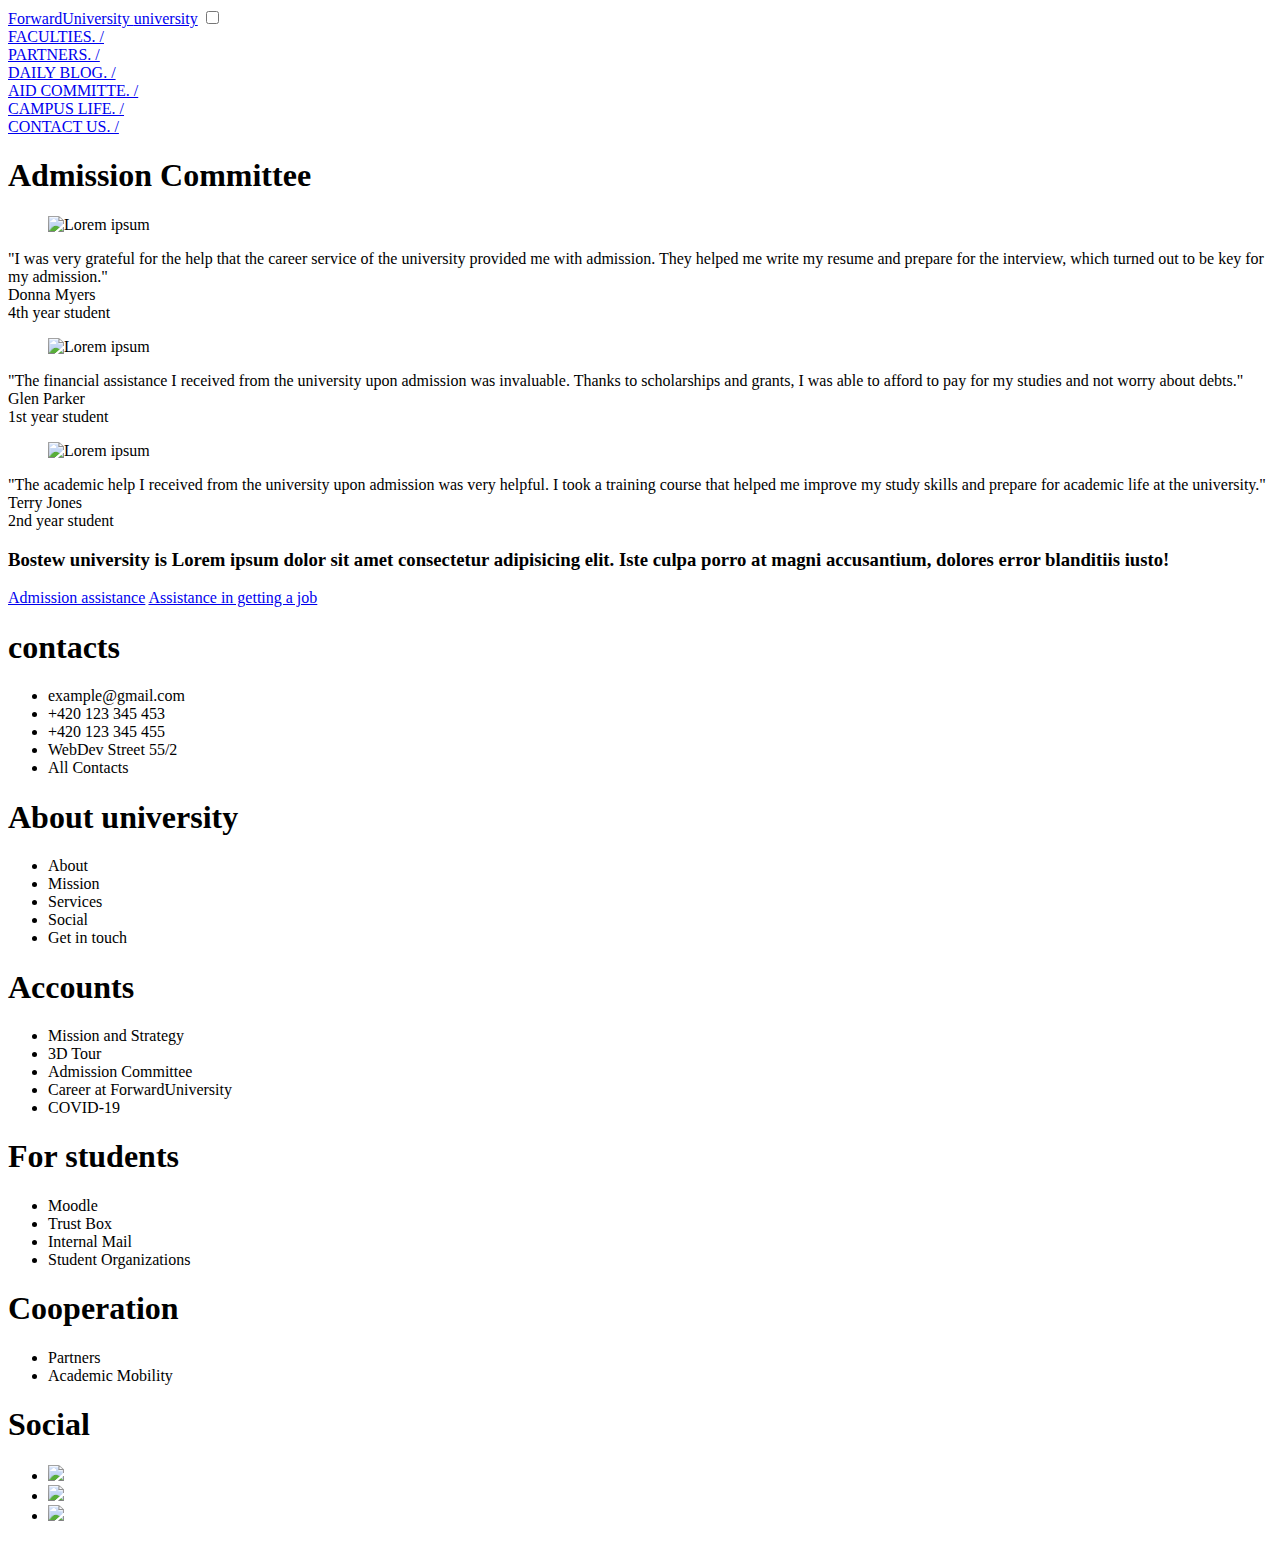
==== admissions.html @ 73ab0ddf "Add files via upload" ====
<!DOCTYPE html>
<html lang="en">
<head>
    <meta charset="UTF-8">
    <meta http-equiv="X-UA-Compatible" content="IE=edge">
    <meta name="viewport" content="width=device-width, initial-scale=1.0">
        <link rel="shortcut icon" href="images\ico\svg__logo.ico" type="image/x-icon">
        <link rel="stylesheet" href="css/style.css">
        <link rel="stylesheet" href="css/main.css">
    <title>Admission Committee</title>
</head>

<body>
<header class="header">
        <div class="container">
            <div class="header__inner">
                <a href="index.html" class="header__logo">ForwardUniversity <span>university</span></a>
                <input type="checkbox" id="burger-toggle">
                <label for="burger-toggle" class="burger-label"><span class="burger-btn"></span></label>
                <nav class="nav">
                    <div class="nav__items">
                        <li aria-current="page"><a href="faculties.html" class="nav__item">FACULTIES. /</a></li>
                        <li><a href="partners.html" class="nav__item">PARTNERS. /</a></li>
                        <li><a href="news.html" class="nav__item">DAILY BLOG. /</a></li>
                        <li><a href="admissions.html" class="nav__item">AID COMMITTE. /</a></li>
                        <li><a href="campus.html" class="nav__item">CAMPUS LIFE. /</a></li>
                        <li><a href="contactus.html" class="nav__item">CONTACT US. /</a></li>
                </div>
            </nav>
        </div>
    </div>
</header>

<main class="main">
    <section class="intro admissions-intro">
        <div class="overlay"></div>
        <div class="container">
            <h1 class="intro__title">Admission Committee</h1>
        </div>
    </section>
    
    <section class="testimonials">
        <div class="container">
            <div class="testimonials__items">
                <div class="testimonials__item">
                    <figure>
                        <img src="images\admission\people\avatar1.jpg" alt="Lorem ipsum" class="testimonials__img img">
                    </figure>
                    <div class="testimonials__text">"I was very grateful for the help that the career service of the university provided me with admission. They helped me write my resume and prepare for the interview, which turned out to be key for my admission."</div>
                    <div class="testimonials__name">Donna Myers</div>
                    <div class="testimonials__date">4th year student</div>
                </div>

                <div class="testimonials__item">
                    <figure>
                        <img src="images\admission\people\avatar2.jpg" alt="Lorem ipsum" class="testimonials__img img">
                    </figure>
                    <div class="testimonials__text">"The financial assistance I received from the university upon admission was invaluable. Thanks to scholarships and grants, I was able to afford to pay for my studies and not worry about debts."</div>
                    <div class="testimonials__name">Glen Parker</div>
                    <div class="testimonials__date">1st year student</div>
                </div>

                <div class="testimonials__item">
                    <figure>
                        <img src="images\admission\people\avatar3.jpg" alt="Lorem ipsum" class="testimonials__img img">
                    </figure>
                    <div class="testimonials__text">"The academic help I received from the university upon admission was very helpful. I took a training course that helped me improve my study skills and prepare for academic life at the university."</div>
                    <div class="testimonials__name">Terry Jones</div>
                    <div class="testimonials__date">2nd year student</div>
                </div>
            </div>
        </div>
    </section>

    <section class="admissions">
        <div class="container">
            <article class="admissions__inner">
                <h3 class="admissions__title">Bostew university is Lorem ipsum dolor sit amet consectetur adipisicing elit. Iste culpa porro at magni accusantium, dolores error blanditiis iusto!</h3>
                <div class="admissions__links">
                    <a href="admissions.html" class="admissions__btn btn">Admission assistance</a>
                    <a href="admissions.html" class="admissions__btn btn">Assistance in getting a job</a>
                </div>
            </article>
        </div>
    </section>
</main>
        
<footer class="footer-section">
    <div class="footer">
        <div class="contain">
        <div class="col">
        <h1>contacts</h1>
        <ul>
            <li>example@gmail.com</li>
            <li>+420 123 345 453</li>
            <li>+420 123 345 455</li>
            <li>WebDev Street 55/2</li>
            <li>All Contacts</li>
        </ul>
        </div>
        <div class="col">
        <h1>About university</h1>
        <ul>
            <li>About</li>
            <li>Mission</li>
            <li>Services</li>
            <li>Social</li>
            <li>Get in touch</li>
        </ul>
        </div>
        <div class="col">
        <h1>Accounts</h1>
        <ul>
            <li>Mission and Strategy</li>
            <li>3D Tour</li>
            <li>Admission Committee</li>
            <li>Career at ForwardUniversity</li>
            <li>COVID-19</li>
        </ul>
        </div>
        <div class="col">
        <h1>For students</h1>
        <ul>
            <li>Moodle</li>
            <li>Trust Box</li>
            <li>Internal Mail</li>
            <li>Student Organizations</li>
        </ul>
        </div>
        <div class="col">
        <h1>Cooperation</h1>
        <ul>
            <li>Partners</li>
            <li>Academic Mobility</li>
        </ul>
        </div>
        <div class="col social">
        <h1>Social</h1>
        <ul>
            <li><a  href="https://linkedin.com/"><img src="images\svg\linkedin.svg" width="32" style="width: 32px;"></a></li>
            <li><a href="https://www.instagram.com/"><img src="images\svg\instagram.svg" width="32" style="width: 32px;"></a></li>
            <li><a href="https://www.youtube.com/"><img src="images\svg\youtube.svg" width="32" style="width: 32px;"></a></li>
        </ul>
        </div>
    <div class="clearfix"></div>
    </div>
    </div>
</footer>
</body>
</html>
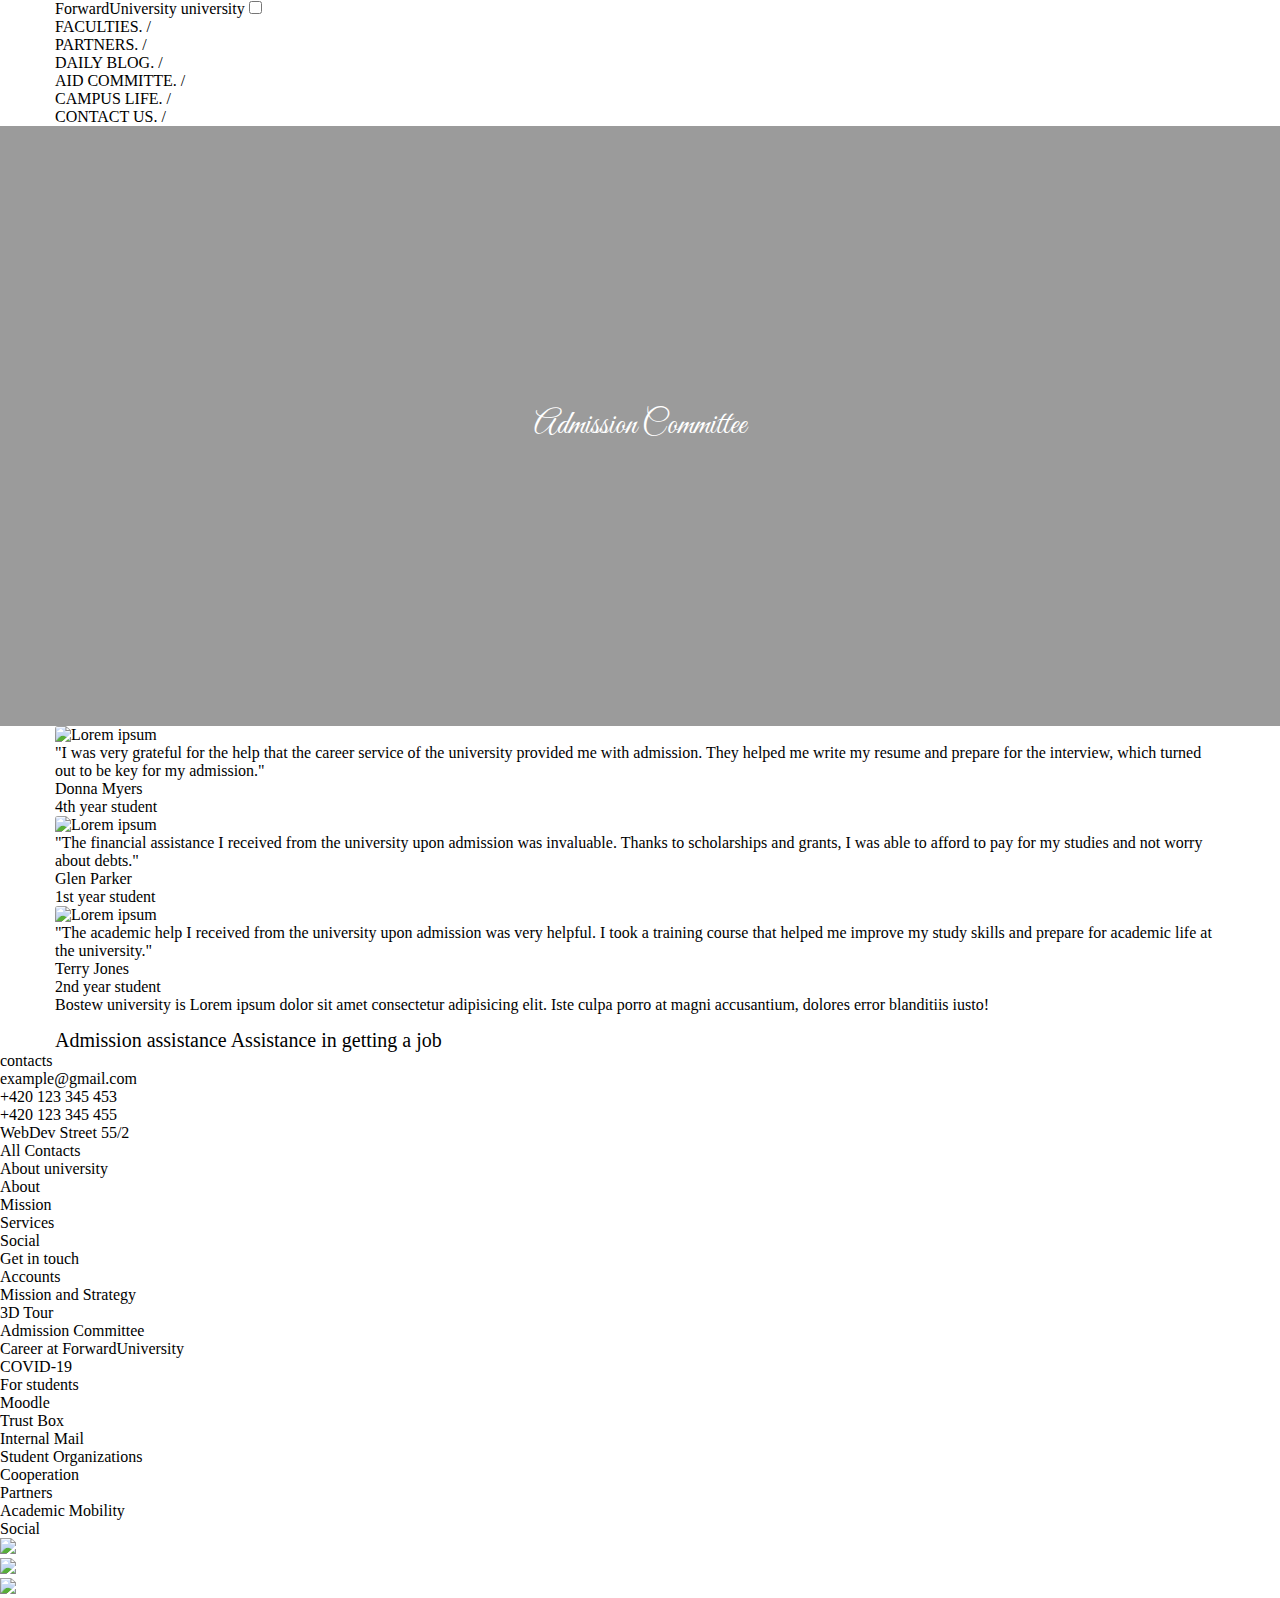
==== commit c557ace9: "Changed CSS Path" ====
--- a/admissions.html
+++ b/admissions.html
@@ -5,8 +5,8 @@
     <meta http-equiv="X-UA-Compatible" content="IE=edge">
     <meta name="viewport" content="width=device-width, initial-scale=1.0">
         <link rel="shortcut icon" href="images\ico\svg__logo.ico" type="image/x-icon">
-        <link rel="stylesheet" href="css/style.css">
-        <link rel="stylesheet" href="css/main.css">
+        <link rel="stylesheet" href="style.css">
+        <link rel="stylesheet" href="main.css">
     <title>Admission Committee</title>
 </head>
 
@@ -147,4 +147,4 @@
     </div>
 </footer>
 </body>
-</html>+</html>
--- a/style.css
+++ b/style.css
@@ -0,0 +1,379 @@
+@media (min-width: 601px) {
+    .about-intro  {
+      background: url('../images/about/Rectang.png') repeat-x;
+    }
+  }
+  
+  @media (max-width: 600px) {
+    .about-intro  {      
+       background: url('../images/about/RectandSmall.png') repeat-x;
+    }
+  }
+/* section title */
+.section__title {
+    text-transform: uppercase;
+    color: white;
+    font-family: 'Titillium Web', sans-serif;
+    text-align: center;
+    font-size: 24px;
+    font-weight: 700;
+}
+
+.section__subtitle {
+    font-size: 20px;
+    margin-top: 10px;
+}
+
+.section__header {
+    margin-bottom: 15px;
+}
+
+.section__title_white,
+.section__subtitle_white {
+    color: var(--white);
+}
+
+.section__title_big {
+    font-size: 30px;
+    font-weight: 700;
+}
+
+.section__subtitle_big {
+    font-size: 25px;
+    margin-top: 10px;
+}
+
+@media (min-width: 700px) {
+    .section__title {
+        font-size: 35px;
+    }
+}
+/* button */
+.btn {
+    display: inline-block;
+    color: #000000;
+    font-size: 20px;
+    margin-top: 15px;
+    text-align: center;
+    cursor: pointer;
+    transition: all linear 0.3s;
+}
+
+.btn:hover {
+    align-items: center;
+    border-radius: 5px;
+    background-color: #414A4C;
+    border-color: var(--black);
+    color: var(--black);
+}
+/* About */
+.about-info {
+    background-color: #A69400;
+    padding: 25px 0;
+}
+
+.about-info__title {
+    font-family: 'Titillium Web', sans-serif;
+    font-size: 25px;
+}
+/* schools */
+.schools {
+    background-color: #414A4C;
+    padding: 10px 0;
+}
+
+.schools__item {
+    position: relative;
+}
+
+.schools__img {
+    width: 100%;
+}
+
+.schools__title {
+    background-color: #000;
+    position: relative;
+    text-align: center;
+    bottom: 0;
+    left: 0;
+    color: var(--white);
+    width: 100%;
+    padding: 10px 0 10px 0;
+    font-weight: 700;
+    font-size: 20px;
+    z-index: 100;
+}
+
+.schools__overlay {
+    position: absolute;
+    top: 0;
+    left: 0;
+    width: 100%;
+    height: 100%;
+    background-color: var(--black-opacity);
+    opacity: 0;
+    z-index: 1;
+
+    transition: all linear 0.3s;
+}
+
+.schools__overlay:hover {
+    opacity: 1;
+}
+
+.news {
+    font-family: 'Titillium Web', sans-serif;
+    background-color: #414A4C;
+    padding: 25px 0;
+}
+
+.news__items {
+    border-radius: 10px;
+    display: grid;
+    gap: 10px;
+}
+
+.news__item {
+    border-radius: 10px;
+    display: grid;
+    gap: 5px;
+}
+
+.news__content {
+    background-color: #A69400;
+    padding: 10px;
+}
+
+.news__date {
+    color: #000;
+}
+.news__img {
+    width: 100%;
+}
+.news__title {
+    margin-top: 5px;
+    font-size: 20px;
+}
+.news__btn {
+    display: inline-block;
+        color: #000;
+        font-size: 20px;
+        margin-top: 15px;
+        text-align: center;
+        cursor: pointer;
+        transition: all linear 0.3s;
+}
+
+.news__btn:hover{
+        align-items: center;
+        border-radius: 5px;
+        background-color: #414A4C;
+        border-color: var(--black);
+        color: var(--black);
+
+}
+
+@media (min-width: 460px) {
+    .news__items {
+        grid-template-columns: 1fr 1fr;
+    }
+}
+
+@media (min-width: 1025px) {
+    .news__items {
+        grid-template-columns: repeat(4, 1fr);
+    }
+    .news {
+        padding: 40px 0;
+    }
+}
+
+/* _____________ LIFE _____________*/
+.life {
+    font-family: 'Titillium Web', sans-serif;
+    background-color: #414A4C;
+    padding: 25px 0;
+}
+
+.life__items {
+    display: grid;
+    gap: 20px;
+}
+
+.life__item {
+    display: grid;
+    gap: 5px;
+}
+
+.life__text{
+    color: #ebf3f3;
+}
+
+.life__title {
+    color: #A69400;
+    font-size: 22px;
+    font-weight: 700;
+}
+
+.life__btn {
+    font-family: 'Titillium Web', sans-serif;
+    color: #ebf3f3;
+    transition: all linear 0.2s;
+}
+
+.life__btn:hover {
+    color: #A69400;
+}
+
+.campus__img {
+    margin-top: 15px;
+}
+
+@media (min-width: 700px) {
+    .life__items {
+        grid-template-columns: repeat(4, 1fr);
+    }
+    .life__item {
+        grid-column: 2 span;
+    }
+    .life__item:last-child {
+        grid-column-start: 2;
+        grid-column-end: 4;
+    }
+}
+
+@media (min-width: 1025px) {
+    .life__items {
+        grid-template-columns: repeat(3, 1fr);
+    }
+    .life__item, 
+    .life__item:last-child {
+        grid-column: 1 span;
+    }
+    .life {
+        padding: 40px 0;
+    }
+    .campus-info {
+        padding: 40px 0;
+    }
+}
+/* _____________ partners-TESTIMONIALS _____________ */
+.partners-testimonials {
+    padding: 25px 0;
+}
+
+.partners-testimonials__block {
+    display: grid;
+    grid-template-columns: 30px 1fr;
+}
+
+.partners-testimonials__content {
+    display: inline-grid;
+    gap: 10px;
+}
+
+.partners-testimonials__title {
+    font-family: 'Titillium Web', sans-serif;
+    color: #ffffff;
+    margin-top: 10px;
+    font-size: 23px;
+    font-style: italic;
+}
+
+.partners-testimonials__text {
+    color: #ffffff;
+    font-size: 20px;
+}
+
+.partners-testimonials__text span {
+    color: #ffffff;
+    font-weight: 700;
+    font-size: 20px;
+}
+
+.partners-testimonials__btn {
+    font-family: 'Titillium Web', sans-serif;
+    color: #ffffff;
+    font-weight: 700;
+    font-size: 20px;
+}
+.partners-testimonials__btn:hover {
+    color: #A69400;
+}
+
+@media (min-width: 700px) {
+    .discover__inner {
+        grid-template-columns: 40% 60%;
+    }
+    .discover__links {
+        grid-column: 2 span;
+        text-align: center;
+    }
+}
+
+@media (min-width: 800px) {
+    .partners-testimonials__inner {
+        display: grid;
+        grid-template-columns: 40% 1fr;
+    }
+}
+
+@media (min-width: 1201px) {
+    .partners-testimonials__inner {
+        grid-template-columns: 1fr 1fr;
+    }
+    .partners-testimonials,
+    .discover,
+    .last-partners {
+        padding: 40px 0;
+    }
+}
+
+.dummy_page {
+    font-family: 'Titillium Web', sans-serif;
+    height: 200px;
+    width: 100%;
+    background-color: #f0f0f0;
+    text-align: center;
+    box-sizing: border-box;
+    padding: 60px 0px;
+}
+
+.elon__musk{
+    background-color: #000;
+    padding: 50px 0 0 0;
+}
+
+
+@media (min-width: 600px) {
+    .schools__items {
+        display: grid;
+        grid-template-columns: 1fr 1fr;
+    }
+
+    .facts__items {
+        grid-template-columns: repeat(3, 1fr);
+    }
+    .facts__item {
+        grid-column: 2 span;
+    }
+    .facts__btn {
+        grid-column-start: 2;
+        grid-column-end: 4;
+    }
+}
+@media (min-width: 1025px) {
+    .schools__items {
+        grid-template-columns: repeat(2, 1fr);
+    }
+    .facts__item {
+        grid-column: 1 span;
+    }
+    .facts,
+    .schools {
+        padding: 50px 0;
+    }
+    .about-info {
+        padding: 40px 0;
+    }
+}--- a/main.css
+++ b/main.css
@@ -0,0 +1,155 @@
+@import url('https://fonts.googleapis.com/css2?family=Great+Vibes&display=swap');
+@import url('https://fonts.googleapis.com/css2?family=Great+Vibes&family=Rubik+Mono+One&display=swap');
+@import url('https://fonts.googleapis.com/css2?family=Gravitas+One&display=swap');
+@import url('https://fonts.googleapis.com/css2?family=Alfa+Slab+One&display=swap');
+@import url('https://fonts.googleapis.com/css2?family=Titillium+Web:wght@200&display=swap');
+@import url('https://fonts.googleapis.com/css2?family=Slabo+27px&display=swap');
+@import url('../css/navbar/navbar.css');
+@import url('../css/header/campus.css');
+@import url('../css/footer/footer.css');
+@import url('../css/testimonials/testm.css');
+@import url('../css/campus.css');
+@import url('../css/contuctUs/contus.css');
+@import url('../css/style.css');
+@import url('../css/tabs.css');
+@import url('../css/partners/partners.css');
+@import url('../css/admissions/admissioncs.css');
+
+* {
+    margin: 0;
+    padding: 0;
+    box-sizing: border-box;
+    font-size: 16px;
+    text-decoration: 0;
+    list-style: none;
+    color: black;
+    font-weight: 400;
+}
+
+::-webkit-scrollbar {
+    display: none;
+}
+
+:root {
+    --black-opacity: rgb(19, 19, 19, 0.5);
+    --gray-black: #414A4C;
+    --red-text: #A69400;
+    --white: rgb(255, 255, 255);
+    --white-nav: rgb(226, 226, 226);
+    --black: #000;
+    --gray: gray;
+    --overlay-facts: rgb(19, 19, 19, 0.74);
+    --overlay-help: rgba(19, 19, 19, 0.425);
+    --popular: rgb(212, 212, 212);
+    --blue: blue;
+    --cons: #ebf3f3;
+    --cons-hover: #d4e9e9;
+    --gray-contact: rgb(124, 122, 122);
+    --title-contact: rgba(44,110,177,255);
+    --sub-contact: rgba(78,112,175,255);
+    --numb-contact: rgb(63, 63, 63);
+}
+
+.overlay {
+    position: absolute;
+    top: 0;
+    left: 0;
+    background-color: var(--overlay-help);
+    width: 100%;
+    height: 100%;
+    z-index: -1;
+}
+
+.news-intro {
+    background: url(../images/news/news.jpg);
+}
+
+.campus-intro {
+    background: url(../images/campus/friends.jpg);
+}
+
+.admissions-intro {
+    background: url(../images/admission/find.png);
+}
+
+.partners-intro {
+    background: url(../images/sponsors/sponsors.png);
+}
+
+.yellow-line{
+    background-color: #A69400;
+    color: #A69400;
+    padding: 2px 0;
+}
+
+.img {
+    width: 100%;
+    border-radius: 3px;
+}
+
+.intro {
+    position: relative;
+    height: 600px;
+    background-size: cover;
+    background-position: center;
+    background-repeat: no-repeat;
+    z-index: -1;
+    display: flex;
+    align-items: center;
+    justify-content: center;
+
+}
+
+.overlay {
+    position: absolute;
+    top: 0;
+    left: 0;
+    background-color: var(--overlay-help);
+    width: 100%;
+    height: 100%;
+    z-index: -1;
+}
+
+.intro__title {
+    font-family: 'Great Vibes', cursive;
+    font-size: 200%;
+    color: var(--white);
+    text-align: right;
+    right: 50%;
+    bottom: 50%;
+    transform: translate(50%,50%);
+    position: absolute;
+}
+
+.author{
+    text-align: right;
+}
+
+.container {
+    padding: 0 15px;
+}
+
+@media (min-width: 769px) {
+    .container {
+        max-width: 768px;
+        margin: 0 auto;
+    }
+}
+
+@media (min-width: 900px) {
+    .container {
+        max-width: 899px;
+    }
+}
+
+@media (min-width: 1025px) {
+    .container {
+        max-width: 1024px;
+    }
+}
+
+@media (min-width: 1201px) {
+    .container {
+        max-width: 1200px;
+    }
+}
